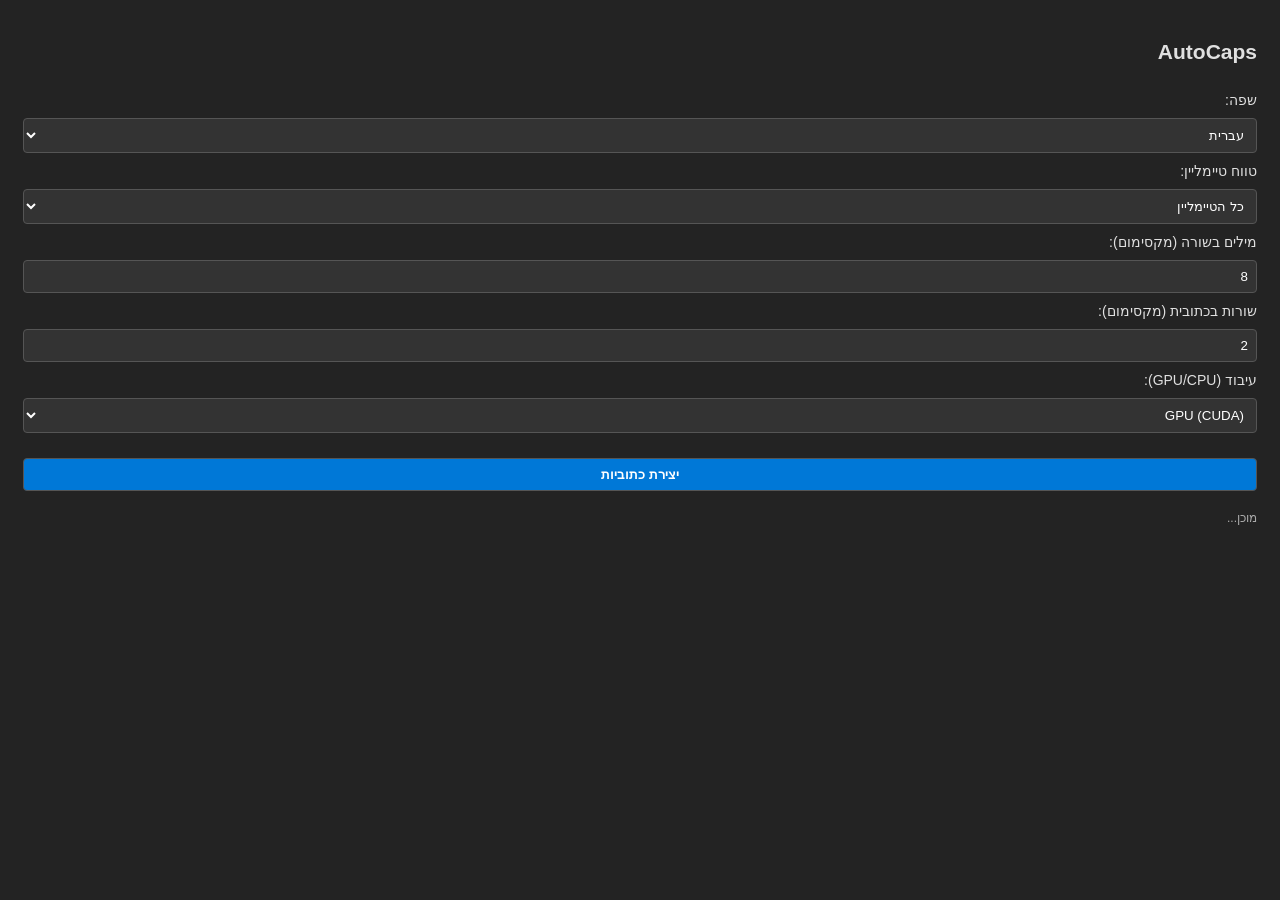
==== AutoCaps/index.html @ 84cbf814 "premiere pro extension v1" ====
<!DOCTYPE html>
<html dir="rtl" lang="he">
<head>
    <meta charset="utf-8">
    <title>AutoCaps</title>
    <link rel="stylesheet" href="css/style.css">
</head>
<body>
    <div class="container">
        <h2>AutoCaps</h2>
        
        <label>שפה:</label>
        <select id="language">
            <option value="he">עברית</option>
            <option value="en">אנגלית</option>
        </select>

        <label>טווח טיימליין:</label>
        <select id="timelineRange">
            <option value="entire">כל הטיימליין</option>
            <option value="inOut">In/Out בלבד</option>
        </select>

        <label>מילים בשורה (מקסימום):</label>
        <input type="number" id="maxWords" value="8" min="1">

        <label>שורות בכתובית (מקסימום):</label>
        <input type="number" id="maxLines" value="2" min="1">

        <label>עיבוד (GPU/CPU):</label>
        <select id="deviceSelect">
            <option value="cuda">GPU (CUDA)</option>
            <option value="cpu">CPU</option>
        </select>

        <button id="btnExport">יצירת כתוביות</button>
        <div id="status">מוכן...</div>
    </div>

    <script src="js/CSInterface.js"></script>
    <script src="js/config.js"></script>
    <script src="js/main.js"></script>
</body>
</html>
---- AutoCaps/css/style.css ----
body {
    background-color: #232323;
    color: #e0e0e0;
    font-family: "Segoe UI", Tahoma, Geneva, Verdana, sans-serif;
    font-size: 14px;
    padding: 15px;
}
.container { display: flex; flex-direction: column; gap: 10px; }
select, input, button {
    padding: 8px;
    background-color: #333;
    color: #fff;
    border: 1px solid #555;
    border-radius: 4px;
}
button {
    background-color: #0078D7;
    cursor: pointer;
    font-weight: bold;
    margin-top: 15px;
}
button:hover { background-color: #005A9E; }
#status { color: #aaa; margin-top: 10px; font-size: 12px; }
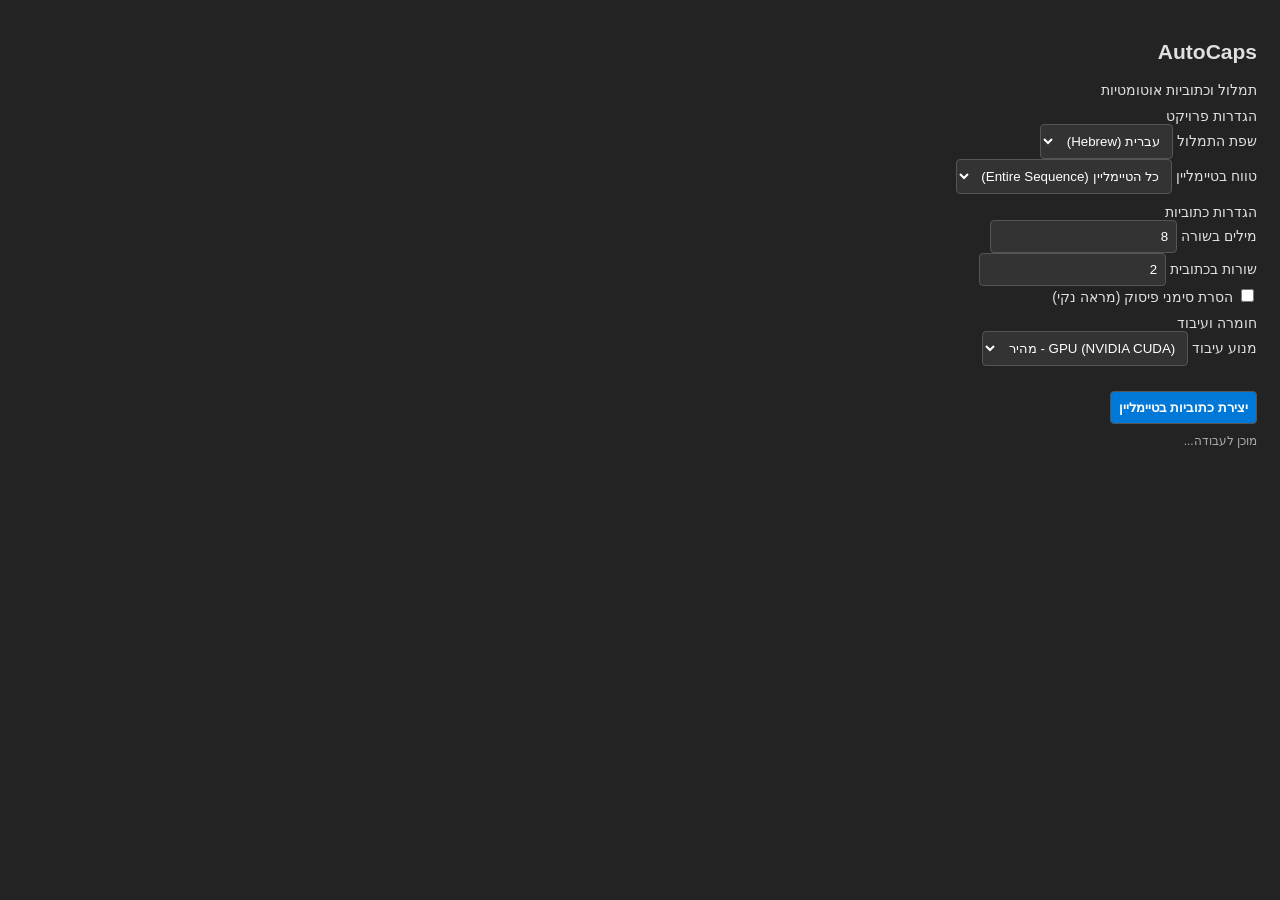
==== commit a3ef14c2: "changed the styiling of index.html and also added remove punctuation checkbox" ====
--- a/AutoCaps/index.html
+++ b/AutoCaps/index.html
@@ -7,34 +7,69 @@
 </head>
 <body>
     <div class="container">
-        <h2>AutoCaps</h2>
+        <div class="header">
+            <h2>AutoCaps</h2>
+            <span class="subtitle">תמלול וכתוביות אוטומטיות</span>
+        </div>
         
-        <label>שפה:</label>
-        <select id="language">
-            <option value="he">עברית</option>
-            <option value="en">אנגלית</option>
-        </select>
+        <div class="section">
+            <div class="section-title">הגדרות פרויקט</div>
+            
+            <div class="field-group">
+                <label for="language">שפת התמלול</label>
+                <select id="language">
+                    <option value="he">עברית (Hebrew)</option>
+                    <option value="en">אנגלית (English)</option>
+                </select>
+            </div>
 
-        <label>טווח טיימליין:</label>
-        <select id="timelineRange">
-            <option value="entire">כל הטיימליין</option>
-            <option value="inOut">In/Out בלבד</option>
-        </select>
+            <div class="field-group">
+                <label for="timelineRange">טווח בטיימליין</label>
+                <select id="timelineRange">
+                    <option value="entire">כל הטיימליין (Entire Sequence)</option>
+                    <option value="inOut">In/Out בלבד</option>
+                </select>
+            </div>
+        </div>
 
-        <label>מילים בשורה (מקסימום):</label>
-        <input type="number" id="maxWords" value="8" min="1">
+        <div class="section">
+            <div class="section-title">הגדרות כתוביות</div>
+            
+            <div class="field-row">
+                <div class="field-group">
+                    <label for="maxWords">מילים בשורה</label>
+                    <input type="number" id="maxWords" value="8" min="1">
+                </div>
 
-        <label>שורות בכתובית (מקסימום):</label>
-        <input type="number" id="maxLines" value="2" min="1">
+                <div class="field-group">
+                    <label for="maxLines">שורות בכתובית</label>
+                    <input type="number" id="maxLines" value="2" min="1">
+                </div>
+            </div>
 
-        <label>עיבוד (GPU/CPU):</label>
-        <select id="deviceSelect">
-            <option value="cuda">GPU (CUDA)</option>
-            <option value="cpu">CPU</option>
-        </select>
+            <label class="checkbox-wrapper" for="removePunctuation">
+                <input type="checkbox" id="removePunctuation">
+                <span class="custom-checkbox"></span>
+                <span class="checkbox-text">הסרת סימני פיסוק (מראה נקי)</span>
+            </label>
+        </div>
 
-        <button id="btnExport">יצירת כתוביות</button>
-        <div id="status">מוכן...</div>
+        <div class="section">
+            <div class="section-title">חומרה ועיבוד</div>
+            
+            <div class="field-group">
+                <label for="deviceSelect">מנוע עיבוד</label>
+                <select id="deviceSelect">
+                    <option value="cuda">GPU (NVIDIA CUDA) - מהיר</option>
+                    <option value="cpu">CPU (מעבד) - איטי</option>
+                </select>
+            </div>
+        </div>
+
+        <div class="action-zone">
+            <button id="btnExport">יצירת כתוביות בטיימליין</button>
+            <div id="status">מוכן לעבודה...</div>
+        </div>
     </div>
 
     <script src="js/CSInterface.js"></script>
